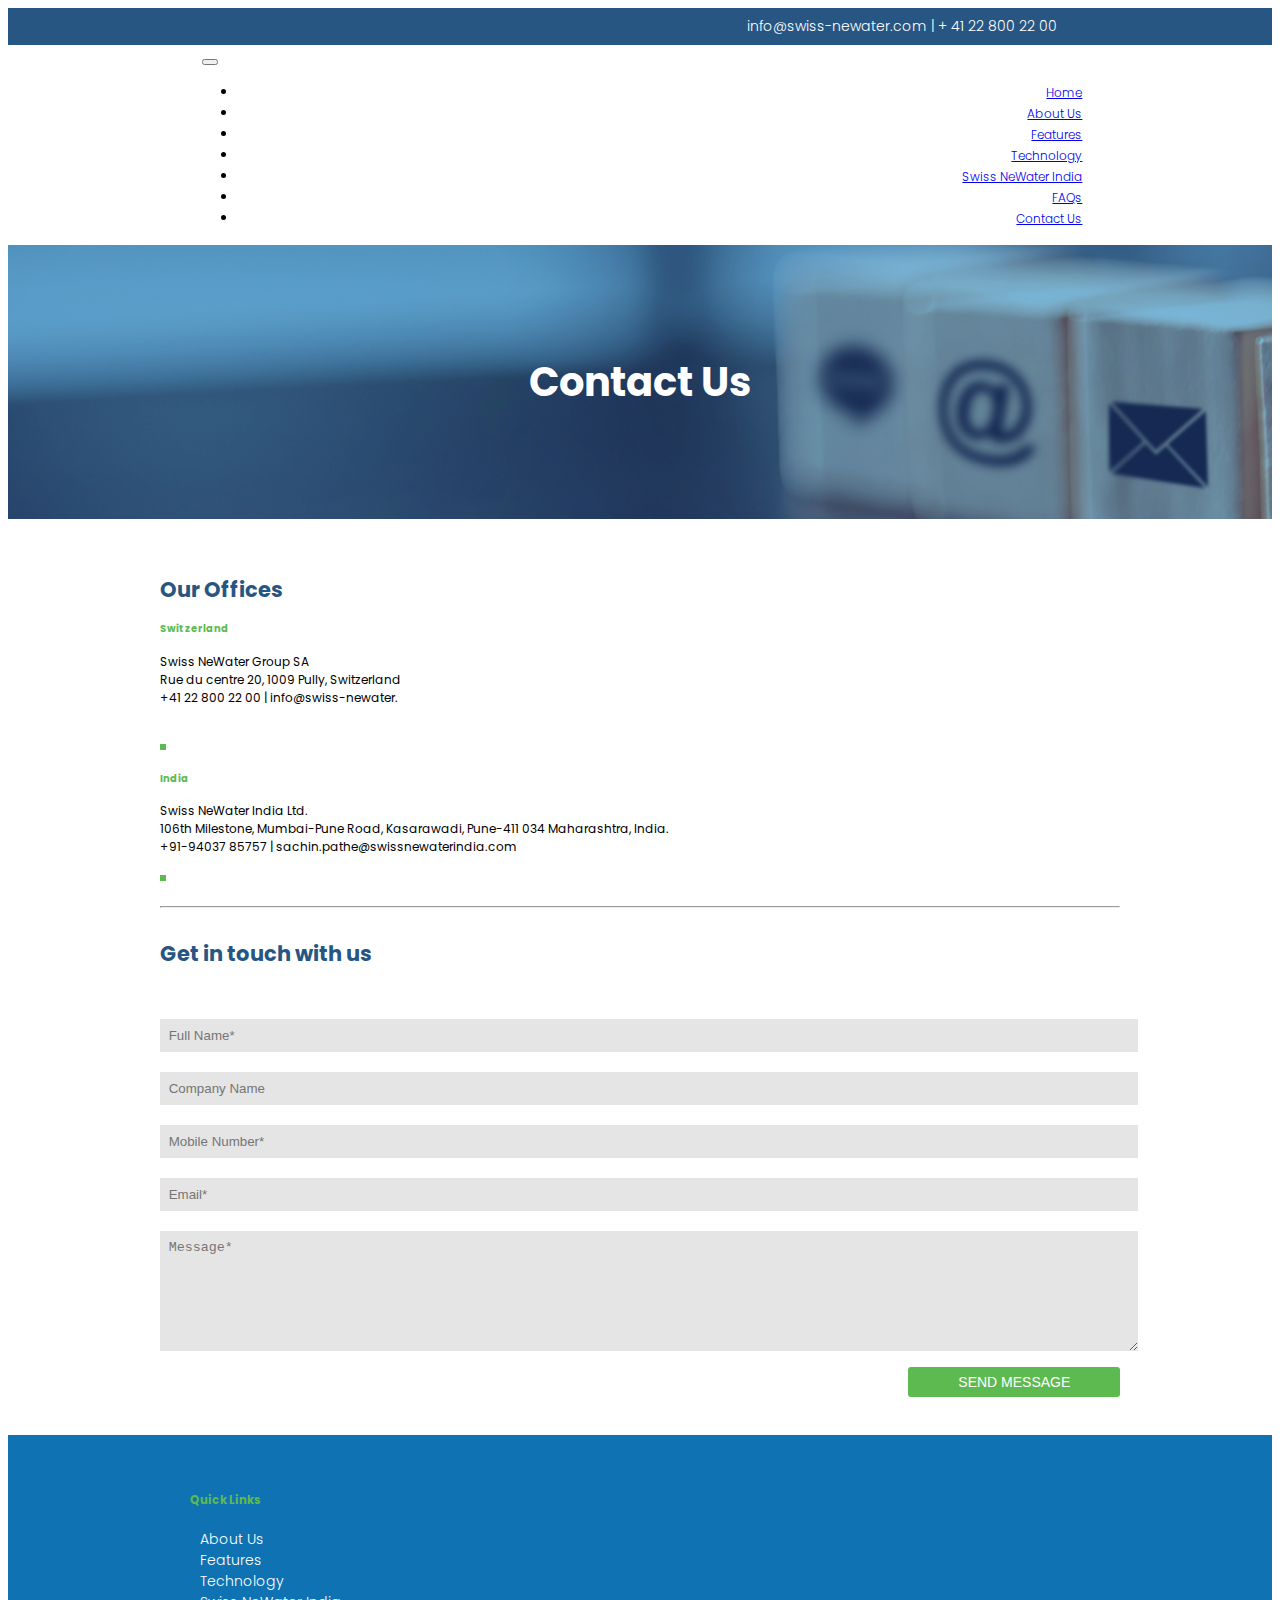
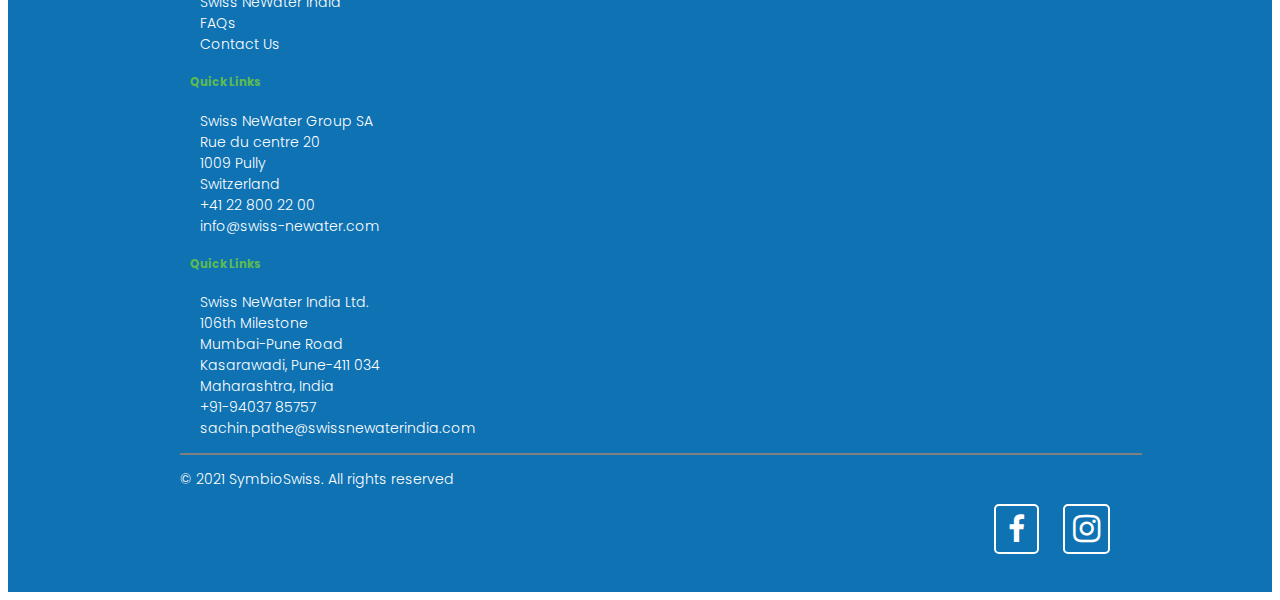
==== index.html @ 35492f00 "initial commit" ====
<!DOCTYPE html>
<html lang="en" dir="ltr">
  <head>
    <meta charset="utf-8">
    <title>Contact</title>
    <link href="https://cdn.jsdelivr.net/npm/bootstrap@5.0.1/dist/css/bootstrap.min.css" rel="stylesheet" integrity="sha384-+0n0xVW2eSR5OomGNYDnhzAbDsOXxcvSN1TPprVMTNDbiYZCxYbOOl7+AMvyTG2x" crossorigin="anonymous">
    <link rel="stylesheet" href="css/contact.css">
    <link rel="preconnect" href="https://fonts.gstatic.com">
    <link href="https://fonts.googleapis.com/css2?family=Poppins:ital,wght@0,100;0,200;0,300;0,400;0,500;0,600;0,700;1,100;1,200;1,300;1,400;1,500;1,600&display=swap" rel="stylesheet">
  <link rel="stylesheet" href="https://cdnjs.cloudflare.com/ajax/libs/font-awesome/4.7.0/css/font-awesome.min.css">
  <script src="https://cdn.jsdelivr.net/npm/bootstrap@5.0.1/dist/js/bootstrap.bundle.min.js" integrity="sha384-gtEjrD/SeCtmISkJkNUaaKMoLD0//ElJ19smozuHV6z3Iehds+3Ulb9Bn9Plx0x4" crossorigin="anonymous"></script>
  </head>
  <body>

    <div class="topper">
      info@swiss-newater.com  |   + 41 22 800 22 00


    </div>
    <nav class="navbar navbar-expand-lg navbar-light bg-light" id="nav-bar">
  <div class="container-fluid">
    <a class="navbar-brand" href="#"><img src="css/img/logo.png" alt="" style="height:58px;"></a>
    <button class="navbar-toggler" type="button" data-bs-toggle="collapse" data-bs-target="#navbarNav" aria-controls="navbarNav" aria-expanded="false" aria-label="Toggle navigation">
      <span class="navbar-toggler-icon"></span>
    </button>
    <div class="collapse navbar-collapse" id="navbarNav">
      <ul class="navbar-nav ms-auto">
        <li class="nav-item">
          <a class="nav-link active" aria-current="page" href="#">Home</a>
        </li>
        <li class="nav-item">
          <a class="nav-link" href="#">About Us</a>
        </li>
        <li class="nav-item">
          <a class="nav-link" href="#">Features</a>
        </li>
        <li class="nav-item">
          <a class="nav-link" href="#">Technology</a>
        </li>
        <li class="nav-item">
          <a class="nav-link" href="#">Swiss NeWater India</a>
        </li>
        <li class="nav-item">
          <a class="nav-link" href="#">FAQs</a>
        </li>
        <li class="nav-item">
          <a class="nav-link" href="#">Contact Us</a>
        </li>
      </ul>
    </div>
  </div>
</nav>
  <div id="background" style="background-image: url('contact-background.png');">
      <h1 class="main-heading">Contact Us</h1>
  </div>


    <div class="container">

    <h2>Our Offices</h2>
    <div class="row">
        <div class="col-lg-6 left-map-div">
          <h5 class="country-heading">Switzerland</h5>
          <p>Swiss NeWater Group SA
            <br>
        Rue du centre 20, 1009 Pully, Switzerland
        <br>
        +41 22 800 22 00  | info@swiss-newater.
      <br>
    <br></p>
        <img src="map-1.png" alt="" style="width:100%; border: 3px solid #5dba51;">
        </div>
        <div class="col-lg-6 right-map-div">
          <h5 class="country-heading">India</h5>
          <p>Swiss NeWater India Ltd.
            <br>
106th Milestone, Mumbai-Pune Road, Kasarawadi, Pune-411 034
Maharashtra, India.
<br>
+91-94037 85757  |  sachin.pathe@swissnewaterindia.com</p>
        <img src="map-1.png" alt="" style="width:100%; border: 3px solid #5dba51;">
        </div>
    </div>

    <hr class="line-break">

    <h2 id="get-in-touch">Get in touch with us</h2>
    <div class="form-div">
          <form class="" action="index.html" method="post">
            <div class="row">
              <div class="col-lg-6">
                  <input type="text" class="form-input" name="" value="" placeholder="Full Name*">
              </div>
              <div class="col-lg-6">
                <input type="text" class="form-input" name="" value="" placeholder="Company Name">

              </div>
            </div>

            <div class="row">
              <div class="col-lg-6">
                  <input type="text" class="form-input" name="" value="" placeholder="Mobile Number*">
                  <input type="text" class="form-input" name="" value="" placeholder="Email*">

              </div>
              <div class="col-lg-6 right-div-form">
                <textarea name="name" rows="5" cols="46" id="message-input" placeholder="Message*"></textarea>
                <button type="submit" id="submit-button" name="button">SEND MESSAGE</button>
              </div>
            </div>
          </form>
    </div>



    </div>


    <section id="footer">
        <div class="container-footer">
          <div class="row">
            <div class="col-lg-4 col-sm-6">
                <h5 class="footer-link-headings">Quick Links</h5>
                <ul style="list-style-type:none;">
<li><a href="#" class="quick-link-items">About Us</a></li>
<li><a href="#" class="quick-link-items">Features</a></li>
<li><a href="#" class="quick-link-items">Technology</a></li>
<li><a href="#" class="quick-link-items">Swiss NeWater India</a></li>
<li><a href="#" class="quick-link-items">FAQs</a></li>
<li><a href="#" class="quick-link-items">Contact Us</a></li>





                </ul>
            </div>
            <div class="col-lg-4 col-sm-6">
              <h5 class="footer-link-headings">Quick Links</h5>
              <ul style="list-style-type:none;">
                <li><a href="#" class="quick-link-items">Swiss NeWater Group SA</a></li>
                <li><a href="#" class="quick-link-items">Rue du centre 20</a></li>
                <li><a href="#" class="quick-link-items">1009 Pully</a></li>
                <li><a href="#" class="quick-link-items">Switzerland</a></li>
                <li><a href="#" class="quick-link-items">+41 22 800 22 00</a></li>

                <li><a href="#" class="quick-link-items">info@swiss-newater.com</a></li>





              </ul>
            </div>
            <div class="col-lg-4 col-sm-6">
              <h5 class="footer-link-headings">Quick Links</h5>
              <ul style="list-style-type:none;">
                <li><a href="#" class="quick-link-items">Swiss NeWater India Ltd.</a></li>
                <li><a href="#" class="quick-link-items">106th Milestone</a></li>
                <li><a href="#" class="quick-link-items">Mumbai-Pune Road</a></li>
                <li><a href="#" class="quick-link-items">Kasarawadi, Pune-411 034</a></li>
                <li><a href="#" class="quick-link-items">Maharashtra, India</a></li>

                <li><a href="#" class="quick-link-items">+91-94037 85757</a></li>
                <li><a href="#" class="quick-link-items">sachin.pathe@swissnewaterindia.com</a></li>







              </ul>
            </div>


            <hr class="line-break-bottom">
            <div class="row">
              <div class="col-lg-6">
                <p style="margin-left:20px;">© 2021 SymbioSwiss. All rights reserved</p>

              </div>
              <div class="col-lg-6" style="text-align:right;">
                <a href="#"><i class="fa fa-facebook" style="font-size:30px; padding:8px 12px;"></i></a>
                <a href="#"><i class="fa fa-instagram" style="font-size:32px; padding:7px 8px;"></i></a>

              </div>
            </div>
          </div>
        </div>
    </section>

  </body>
</html>
---- css/contact.css ----
.topper{
  background-color: #285683;
  padding: 8px;
  color: white;
  padding-right: 17%;
  padding-left: 14.5%;
  text-align: right;
}
#nav-bar{
  padding: 2px 15%;
}
#navbarNav{
  text-align: right;
}
.nav-link{
  font-size: 14px;
  margin: 0 ;
}
#background{
  text-align: center;

  padding: 80px 0;
}

@media(min-width:992px) and (max-width:1328px){
  .nav-link{
    font-size: 12px;
  }
}
.main-heading{
  font-size: 40px;
  color: white;
  font-family: 'Poppins', sans-serif;
  font-weight: bold;
}
.container{
  padding: 3% 12%;
}
.left-map-div, .right-map-div{
  font-size: 12px;
    font-family: 'Poppins', sans-serif;
    font-weight: 400;
}
.country-heading{
  color: #5dba51;

}
.line-break{
  margin: 20px 0;
}
h2{
  color:#285683;
  font-weight: bold;
}
body{
  font-family: 'Poppins', sans-serif;
  font-size: 14px;
  font-weight: 300;
}
#get-in-touch{
  margin-top:30px;
}
.form-div{
  margin-top: 40px;
}
.form-input{
  width: 100%;
  padding: 9px;
  background-color: #e5e5e5;
  border: 0;
  margin: 10px 0;
}
#message-input{
  height: 102px;
  margin: 10px 0;
  width: 100%;
  background-color: #e5e5e5;
  border: 0;
  padding: 9px;
}
.right-div-form{
  text-align: right;
}
#submit-button{
  padding: 7px 50px;
  border-radius: 3px;
  background-color: #5dba51;
  border: 0;
  color: white;
  font-size: 14px;
}
#footer{
  background-color: #0e72b3;
  color: white;
}
.footer-link-headings{
  color:  #5dba51;
  padding-left: 30px;
}
.quick-link-items{
  text-decoration: none;
  color: white;
}
.quick-link-items:hover{
  text-decoration: none;
  color: white;
  font-weight: bold;
}
.line-break-bottom{
  width: 100%;
  margin-left: 20px;
  border: 1px solid;
}
.container-footer{
  padding: 3% 12%;
}

.fa{
  margin: 0 10px;
  color: white;
  padding: 5px;
  border: 2px solid white;
  border-radius: 5px;
}
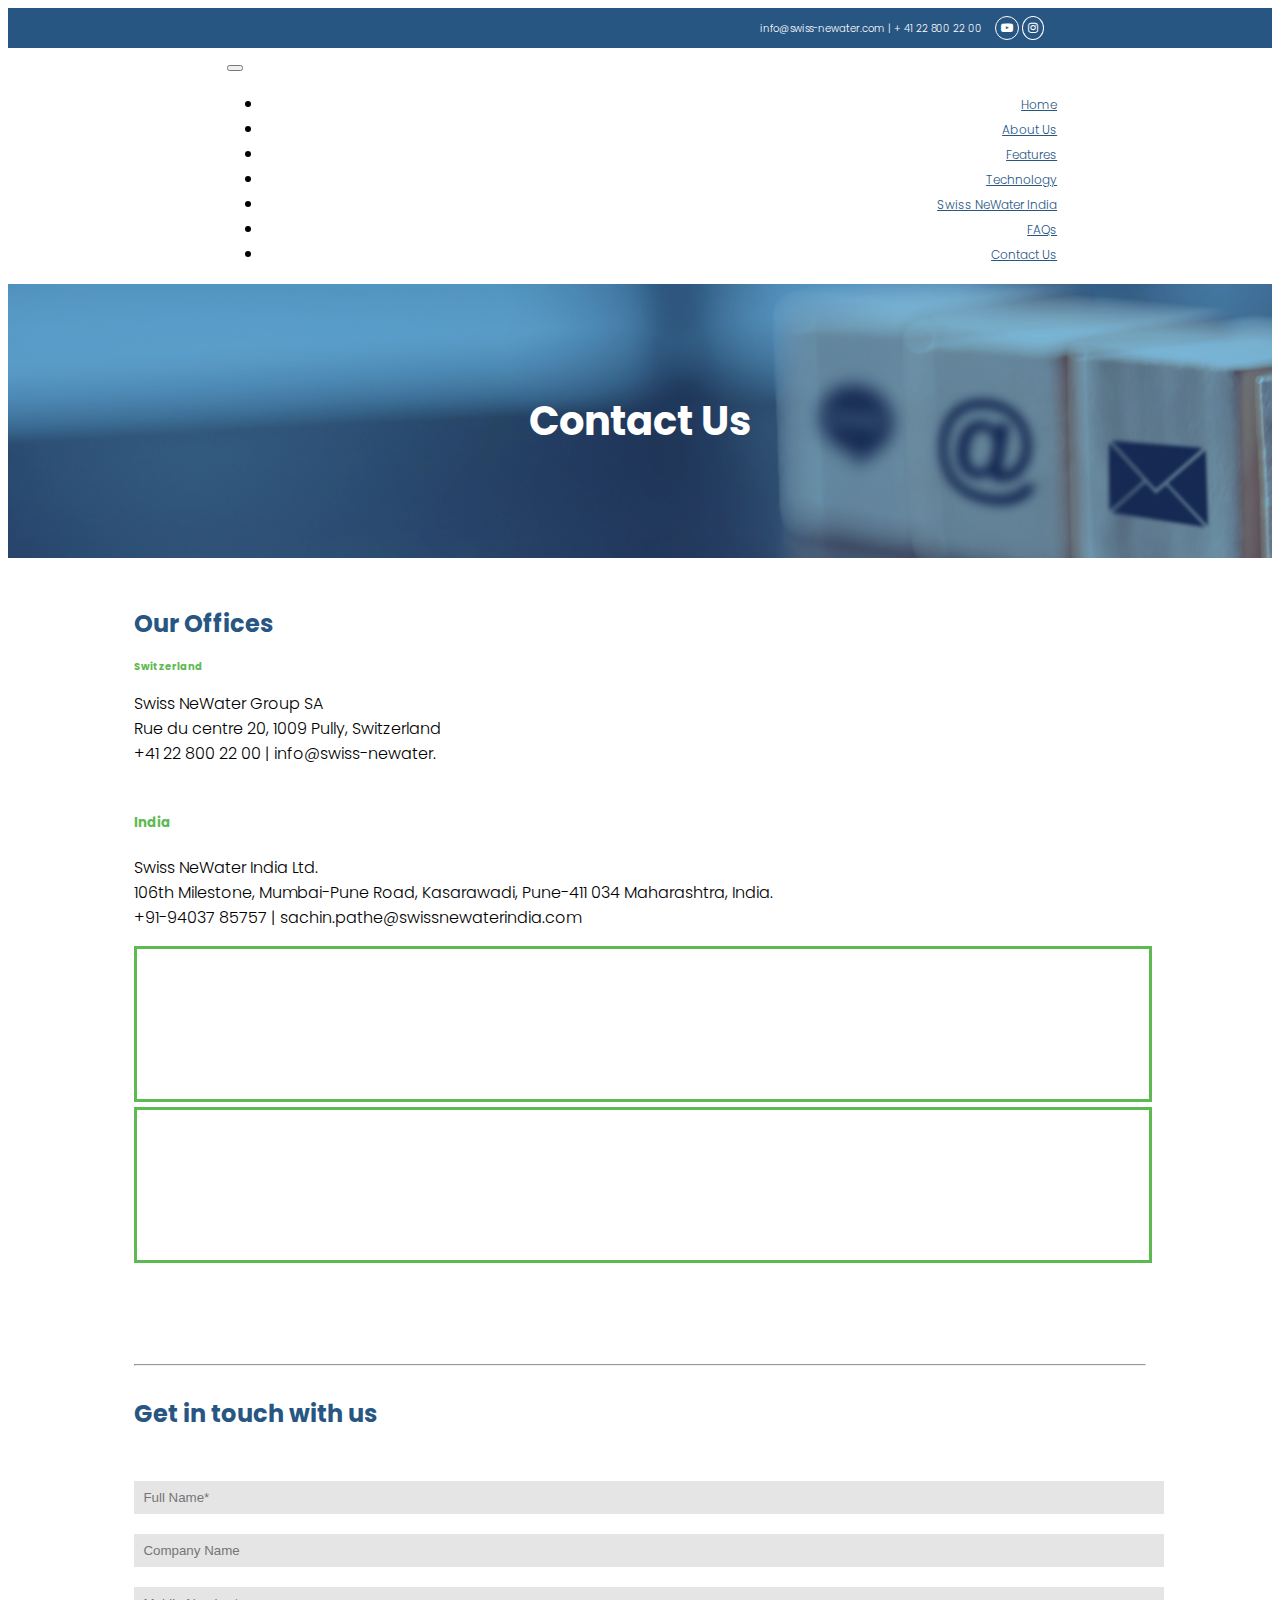
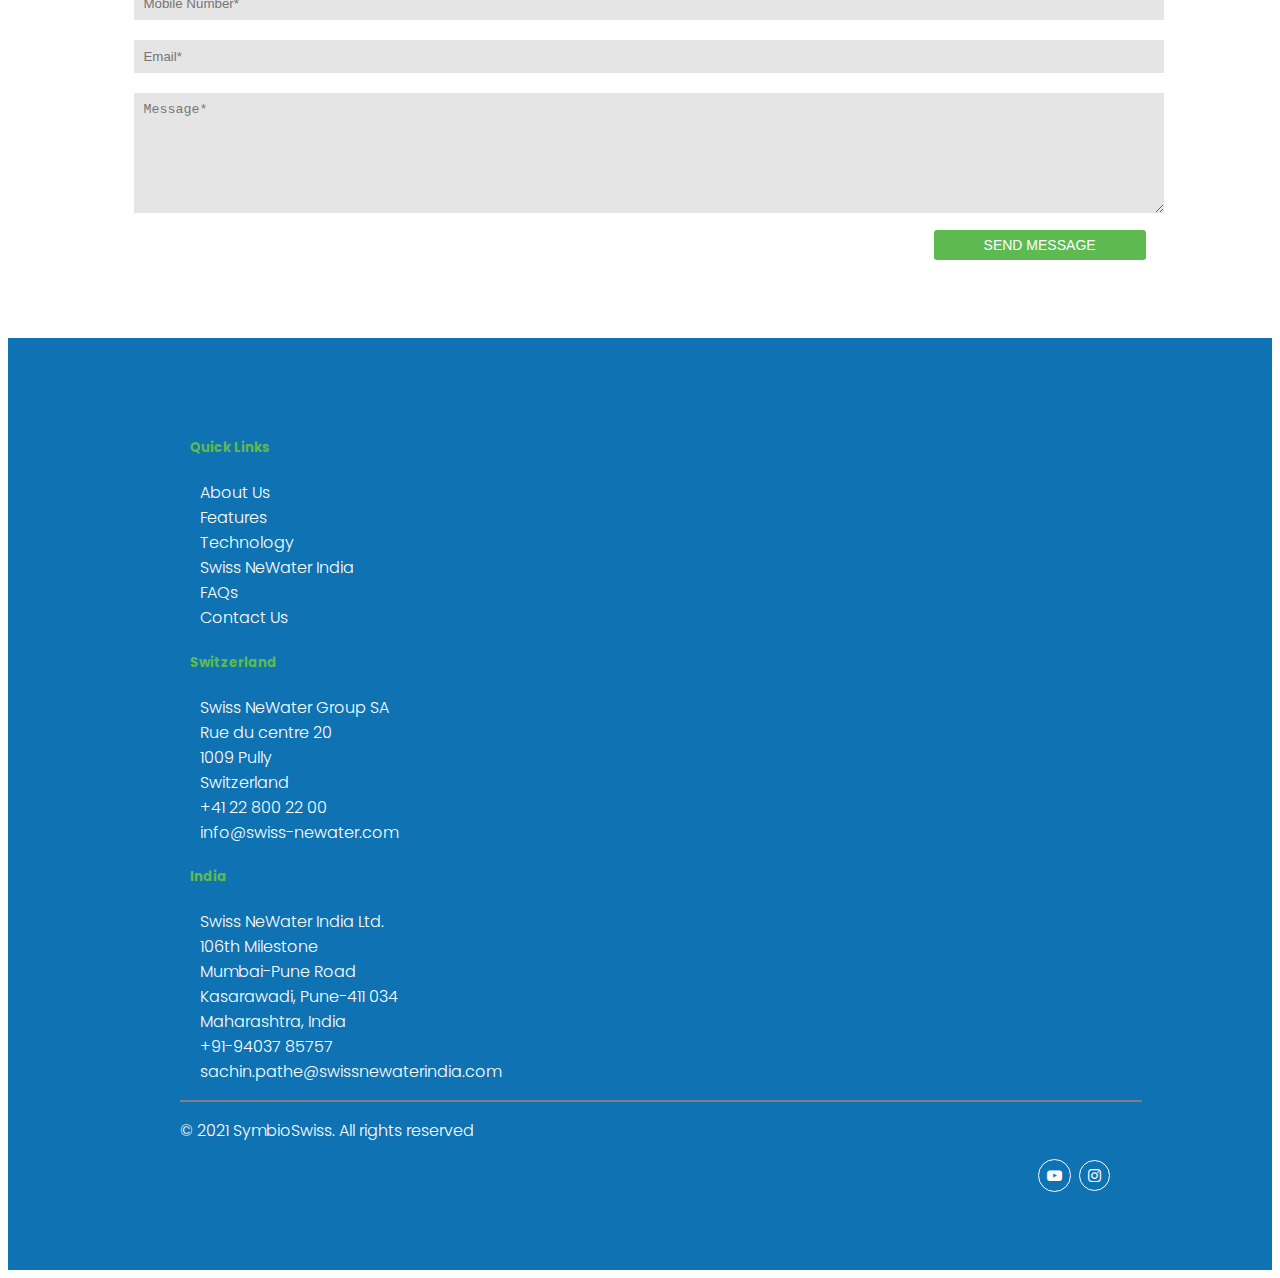
==== commit 8bff2c5a: "middle of the changed" ====
--- a/index.html
+++ b/index.html
@@ -1,194 +1,220 @@
 <!DOCTYPE html>
 <html lang="en" dir="ltr">
-  <head>
-    <meta charset="utf-8">
-    <title>Contact</title>
-    <link href="https://cdn.jsdelivr.net/npm/bootstrap@5.0.1/dist/css/bootstrap.min.css" rel="stylesheet" integrity="sha384-+0n0xVW2eSR5OomGNYDnhzAbDsOXxcvSN1TPprVMTNDbiYZCxYbOOl7+AMvyTG2x" crossorigin="anonymous">
-    <link rel="stylesheet" href="css/contact.css">
-    <link rel="preconnect" href="https://fonts.gstatic.com">
-    <link href="https://fonts.googleapis.com/css2?family=Poppins:ital,wght@0,100;0,200;0,300;0,400;0,500;0,600;0,700;1,100;1,200;1,300;1,400;1,500;1,600&display=swap" rel="stylesheet">
+
+<head>
+  <meta charset="utf-8">
+  <meta name="viewport" content="width=device-width, initial-scale=1">
+  <title>Contact</title>
+  <link href="https://cdn.jsdelivr.net/npm/bootstrap@5.0.1/dist/css/bootstrap.min.css" rel="stylesheet" integrity="sha384-+0n0xVW2eSR5OomGNYDnhzAbDsOXxcvSN1TPprVMTNDbiYZCxYbOOl7+AMvyTG2x" crossorigin="anonymous">
+  <link rel="stylesheet" href="css/contact.css">
+  <link rel="preconnect" href="https://fonts.gstatic.com">
+  <link href="https://fonts.googleapis.com/css2?family=Poppins:ital,wght@0,100;0,200;0,300;0,400;0,500;0,600;0,700;1,100;1,200;1,300;1,400;1,500;1,600&display=swap" rel="stylesheet">
   <link rel="stylesheet" href="https://cdnjs.cloudflare.com/ajax/libs/font-awesome/4.7.0/css/font-awesome.min.css">
   <script src="https://cdn.jsdelivr.net/npm/bootstrap@5.0.1/dist/js/bootstrap.bundle.min.js" integrity="sha384-gtEjrD/SeCtmISkJkNUaaKMoLD0//ElJ19smozuHV6z3Iehds+3Ulb9Bn9Plx0x4" crossorigin="anonymous"></script>
-  </head>
-  <body>
-
-    <div class="topper">
-      info@swiss-newater.com  |   + 41 22 800 22 00
-
-
-    </div>
-    <nav class="navbar navbar-expand-lg navbar-light bg-light" id="nav-bar">
-  <div class="container-fluid">
-    <a class="navbar-brand" href="#"><img src="css/img/logo.png" alt="" style="height:58px;"></a>
-    <button class="navbar-toggler" type="button" data-bs-toggle="collapse" data-bs-target="#navbarNav" aria-controls="navbarNav" aria-expanded="false" aria-label="Toggle navigation">
-      <span class="navbar-toggler-icon"></span>
-    </button>
-    <div class="collapse navbar-collapse" id="navbarNav">
-      <ul class="navbar-nav ms-auto">
-        <li class="nav-item">
-          <a class="nav-link active" aria-current="page" href="#">Home</a>
-        </li>
-        <li class="nav-item">
-          <a class="nav-link" href="#">About Us</a>
-        </li>
-        <li class="nav-item">
-          <a class="nav-link" href="#">Features</a>
-        </li>
-        <li class="nav-item">
-          <a class="nav-link" href="#">Technology</a>
-        </li>
-        <li class="nav-item">
-          <a class="nav-link" href="#">Swiss NeWater India</a>
-        </li>
-        <li class="nav-item">
-          <a class="nav-link" href="#">FAQs</a>
-        </li>
-        <li class="nav-item">
-          <a class="nav-link" href="#">Contact Us</a>
-        </li>
-      </ul>
-    </div>
-  </div>
-</nav>
+</head>
+
+<body>
+
+  <div class="topper">
+    <a href="mailto:info@swiss-newater.com" style="color:white; text-decoration:none;">info@swiss-newater.com</a> | <a href="tel:+ 41228002200" style="color:white; text-decoration:none;">+ 41 22 800 22 00</a>
+    <a href="https://www.youtube.com/channel/UC15GoEQWZjkKZzRL6vrEamQ"><i class="fa fa-youtube-play" style="font-size: 12px; border-radius:100%; border:1px solid; margin:0 0 0 10px;"></i></a>
+    <a href="https://www.instagram.com/swissnewater/"><i class="fa fa-instagram" style="font-size: 12px; border-radius:100%; border:1px solid; margin:0;"></i></a>
+
+
+  </div>
+  <nav class="navbar navbar-expand-lg navbar-light bg-light" id="nav-bar">
+    <div class="container-fluid">
+      <a class="navbar-brand" href="#"><img src="css/img/logo.png" alt="" style="height:58px;"></a>
+      <button class="navbar-toggler" type="button" data-bs-toggle="collapse" data-bs-target="#navbarNav" aria-controls="navbarNav" aria-expanded="false" aria-label="Toggle navigation">
+        <span class="navbar-toggler-icon"></span>
+      </button>
+      <div class="collapse navbar-collapse" id="navbarNav">
+        <ul class="navbar-nav ms-auto">
+          <li class="nav-item">
+            <a class="nav-link active" style="color:#285683" id="home-link" aria-current="page" href="#">Home</a>
+          </li>
+          <li class="nav-item">
+            <a class="nav-link" id="about-link" href="#">About Us</a>
+          </li>
+          <li class="nav-item">
+            <a class="nav-link" id="about-link2" href="#">Features</a>
+          </li>
+          <li class="nav-item">
+            <a class="nav-link" id="about-link3" href="#">Technology</a>
+          </li>
+          <li class="nav-item">
+            <a class="nav-link" id="about-link4" href="#">Swiss NeWater India</a>
+          </li>
+          <li class="nav-item">
+            <a class="nav-link" id="about-link5" href="#">FAQs</a>
+          </li>
+          <li class="nav-item">
+            <a class="nav-link" id="about-link6" href="#">Contact Us</a>
+          </li>
+        </ul>
+      </div>
+    </div>
+  </nav>
   <div id="background" style="background-image: url('contact-background.png');">
-      <h1 class="main-heading">Contact Us</h1>
-  </div>
-
-
-    <div class="container">
+    <h1 class="main-heading">Contact Us</h1>
+  </div>
+
+
+  <div class="container">
 
     <h2>Our Offices</h2>
     <div class="row">
-        <div class="col-lg-6 left-map-div">
-          <h5 class="country-heading">Switzerland</h5>
-          <p>Swiss NeWater Group SA
-            <br>
-        Rue du centre 20, 1009 Pully, Switzerland
-        <br>
-        +41 22 800 22 00  | info@swiss-newater.
-      <br>
-    <br></p>
-        <img src="map-1.png" alt="" style="width:100%; border: 3px solid #5dba51;">
-        </div>
-        <div class="col-lg-6 right-map-div">
-          <h5 class="country-heading">India</h5>
-          <p>Swiss NeWater India Ltd.
-            <br>
-106th Milestone, Mumbai-Pune Road, Kasarawadi, Pune-411 034
-Maharashtra, India.
-<br>
-+91-94037 85757  |  sachin.pathe@swissnewaterindia.com</p>
-        <img src="map-1.png" alt="" style="width:100%; border: 3px solid #5dba51;">
-        </div>
-    </div>
-
-    <hr class="line-break">
-
-    <h2 id="get-in-touch">Get in touch with us</h2>
-    <div class="form-div">
-          <form class="" action="index.html" method="post">
-            <div class="row">
-              <div class="col-lg-6">
-                  <input type="text" class="form-input" name="" value="" placeholder="Full Name*">
-              </div>
-              <div class="col-lg-6">
-                <input type="text" class="form-input" name="" value="" placeholder="Company Name">
-
-              </div>
-            </div>
-
-            <div class="row">
-              <div class="col-lg-6">
-                  <input type="text" class="form-input" name="" value="" placeholder="Mobile Number*">
-                  <input type="text" class="form-input" name="" value="" placeholder="Email*">
-
-              </div>
-              <div class="col-lg-6 right-div-form">
-                <textarea name="name" rows="5" cols="46" id="message-input" placeholder="Message*"></textarea>
-                <button type="submit" id="submit-button" name="button">SEND MESSAGE</button>
-              </div>
-            </div>
-          </form>
-    </div>
-
-
-
-    </div>
-
-
-    <section id="footer">
-        <div class="container-footer">
-          <div class="row">
-            <div class="col-lg-4 col-sm-6">
-                <h5 class="footer-link-headings">Quick Links</h5>
-                <ul style="list-style-type:none;">
-<li><a href="#" class="quick-link-items">About Us</a></li>
-<li><a href="#" class="quick-link-items">Features</a></li>
-<li><a href="#" class="quick-link-items">Technology</a></li>
-<li><a href="#" class="quick-link-items">Swiss NeWater India</a></li>
-<li><a href="#" class="quick-link-items">FAQs</a></li>
-<li><a href="#" class="quick-link-items">Contact Us</a></li>
-
-
-
-
-
-                </ul>
-            </div>
-            <div class="col-lg-4 col-sm-6">
-              <h5 class="footer-link-headings">Quick Links</h5>
-              <ul style="list-style-type:none;">
-                <li><a href="#" class="quick-link-items">Swiss NeWater Group SA</a></li>
-                <li><a href="#" class="quick-link-items">Rue du centre 20</a></li>
-                <li><a href="#" class="quick-link-items">1009 Pully</a></li>
-                <li><a href="#" class="quick-link-items">Switzerland</a></li>
-                <li><a href="#" class="quick-link-items">+41 22 800 22 00</a></li>
-
-                <li><a href="#" class="quick-link-items">info@swiss-newater.com</a></li>
-
-
-
-
-
-              </ul>
-            </div>
-            <div class="col-lg-4 col-sm-6">
-              <h5 class="footer-link-headings">Quick Links</h5>
-              <ul style="list-style-type:none;">
-                <li><a href="#" class="quick-link-items">Swiss NeWater India Ltd.</a></li>
-                <li><a href="#" class="quick-link-items">106th Milestone</a></li>
-                <li><a href="#" class="quick-link-items">Mumbai-Pune Road</a></li>
-                <li><a href="#" class="quick-link-items">Kasarawadi, Pune-411 034</a></li>
-                <li><a href="#" class="quick-link-items">Maharashtra, India</a></li>
-
-                <li><a href="#" class="quick-link-items">+91-94037 85757</a></li>
-                <li><a href="#" class="quick-link-items">sachin.pathe@swissnewaterindia.com</a></li>
-
-
-
-
-
-
-
-              </ul>
-            </div>
-
-
-            <hr class="line-break-bottom">
-            <div class="row">
-              <div class="col-lg-6">
-                <p style="margin-left:20px;">© 2021 SymbioSwiss. All rights reserved</p>
-
-              </div>
-              <div class="col-lg-6" style="text-align:right;">
-                <a href="#"><i class="fa fa-facebook" style="font-size:30px; padding:8px 12px;"></i></a>
-                <a href="#"><i class="fa fa-instagram" style="font-size:32px; padding:7px 8px;"></i></a>
-
-              </div>
-            </div>
+      <div class="col-lg-6 left-map-div">
+        <h5 class="country-heading">Switzerland</h5>
+        <p style="font-size:16px; font-weight:300;">Swiss NeWater Group SA
+          <br>
+          Rue du centre 20, 1009 Pully, Switzerland
+          <br>
+          +41 22 800 22 00 | info@swiss-newater.
+          <br>
+          <br>
+        </p>
+
+
+      </div>
+
+      <div class="col-lg-6">
+
+        <h5 class="country-heading">India</h5>
+        <p style="font-size:16px;"> Swiss NeWater India Ltd.
+          <br>
+          106th Milestone, Mumbai-Pune Road, Kasarawadi, Pune-411 034
+          Maharashtra, India.
+          <br>
+          +91-94037 85757 | sachin.pathe@swissnewaterindia.com
+        </p>
+      </div>
+    </div>
+    <div class="right-map-div">
+      <div class="row">
+        <div class="col-lg-6">
+
+          <iframe
+            src="https://www.google.com/maps/embed?pb=!1m18!1m12!1m3!1d2745.9102526263696!2d6.658330614991559!3d46.50988687108155!2m3!1f0!2f0!3f0!3m2!1i1024!2i768!4f13.1!3m3!1m2!1s0x478c2fa9ec54e3a1%3A0xeb7acdbf29c89c08!2sRue%20du%20Ctre%2020%2C%201009%20Pully%2C%20Switzerland!5e0!3m2!1sen!2sin!4v1623088778163!5m2!1sen!2sin"
+            style="border:3px solid #5dba51; width:100%;" allowfullscreen="" loading="lazy"></iframe>
+        </div>
+        <div class="col-lg-6">
+          <iframe
+            src="https://www.google.com/maps/embed?pb=!1m18!1m12!1m3!1d3781.4149218660714!2d73.82425081420536!3d18.60039817158413!2m3!1f0!2f0!3f0!3m2!1i1024!2i768!4f13.1!3m3!1m2!1s0x3bc2b991d727dfb5%3A0xaa6575e7ce52bbb2!2sSwissnewaterindia!5e0!3m2!1sen!2sin!4v1623088967184!5m2!1sen!2sin"
+            style="border:3px solid #5dba51; width:100%;" allowfullscreen="" loading="lazy"></iframe>
+
+        </div>
+      </div>
+
+    </div>
+  </div>
+
+<div class="container">
+  <hr class="line-break">
+
+
+  <h2 id="get-in-touch">Get in touch with us</h2>
+  <div class="form-div">
+    <form class="" action="index.html" method="post">
+      <div class="row">
+        <div class="col-lg-6">
+          <input type="text" class="form-input" name="" value="" placeholder="Full Name*">
+        </div>
+        <div class="col-lg-6">
+          <input type="text" class="form-input" name="" value="" placeholder="Company Name">
+
+        </div>
+      </div>
+
+      <div class="row">
+        <div class="col-lg-6">
+          <input type="text" class="form-input" name="" value="" placeholder="Mobile Number*">
+          <input type="text" class="form-input" name="" value="" placeholder="Email*">
+
+        </div>
+        <div class="col-lg-6 right-div-form">
+          <textarea name="name" rows="5" cols="46" id="message-input" placeholder="Message*"></textarea>
+          <button type="submit" id="submit-button" name="button">SEND MESSAGE</button>
+        </div>
+      </div>
+    </form>
+  </div>
+
+
+
+  </div>
+</div>
+
+  <section id="footer">
+    <div class="container-footer">
+      <div class="row">
+        <div class="col-lg-4 col-sm-6">
+          <h5 class="footer-link-headings">Quick Links</h5>
+          <ul style="list-style-type:none;">
+            <li><a href="#" class="quick-link-items">About Us</a></li>
+            <li><a href="#" class="quick-link-items">Features</a></li>
+            <li><a href="#" class="quick-link-items">Technology</a></li>
+            <li><a href="#" class="quick-link-items">Swiss NeWater India</a></li>
+            <li><a href="#" class="quick-link-items">FAQs</a></li>
+            <li><a href="#" class="quick-link-items">Contact Us</a></li>
+
+
+
+
+
+          </ul>
+        </div>
+        <div class="col-lg-4 col-sm-6">
+          <h5 class="footer-link-headings">Switzerland</h5>
+          <ul style="list-style-type:none;">
+            <li>Swiss NeWater Group SA</li>
+            <li>Rue du centre 20</li>
+            <li>1009 Pully</li>
+            <li>Switzerland</li>
+            <li> <a href="tel:+41228002200" style="color:white; text-decoration:none;">+41 22 800 22 00</a></li>
+            <li><a href="mailto:info@swiss-newater.com" style="color:white; text-decoration:none;">info@swiss-newater.com</a>
+
+
+
+
+          </ul>
+        </div>
+        <div class="col-lg-4 col-sm-6">
+          <h5 class="footer-link-headings">India</h5>
+          <ul style="list-style-type:none;">
+            <li>Swiss NeWater India Ltd.</li>
+            <li>106th Milestone</li>
+            <li>Mumbai-Pune Road</li>
+            <li>Kasarawadi, Pune-411 034</li>
+            <li>Maharashtra, India</li>
+
+            <li> <a href="tel:+91-9403785757" style="color:white; text-decoration:none;">+91-94037 85757</a></li>
+            <li><a href="mailto:sachin.pathe@swissnewaterindia.com" style="color:white; text-decoration:none;">sachin.pathe@swissnewaterindia.com</a></li>
+
+
+
+
+
+
+
+          </ul>
+        </div>
+
+        <hr class="line-break-bottom">
+        <div class="row">
+          <div class="col-lg-6">
+            <p style="margin-left:20px;">© 2021 SymbioSwiss. All rights reserved</p>
+
           </div>
-        </div>
-    </section>
-
-  </body>
+          <div class="col-lg-6" style="text-align:right;">
+            <a href="https://www.youtube.com/channel/UC15GoEQWZjkKZzRL6vrEamQ"><i class="fa fa-youtube-play" style="font-size:15px; border:1px solid; padding:8px 8px; border-radius:100%; margin-right:2px;"></i></a>
+            <a href="https://www.instagram.com/swissnewater/"><i class="fa fa-instagram" style="font-size:15px;border:1px solid; padding:7px 8px 7px 8px; border-radius:100%;margin-left:2px;"></i></a>
+          </div>
+        </div>
+      </div>
+    </div>
+  </section>
+
+</body>
+
 </html>
--- a/css/contact.css
+++ b/css/contact.css
@@ -3,12 +3,23 @@
   background-color: #285683;
   padding: 8px;
   color: white;
-  padding-right: 17%;
+  font-size: 10px;
+  padding-right: 18%;
   padding-left: 14.5%;
   text-align: right;
 }
 #nav-bar{
-  padding: 2px 15%;
+  padding: 2px 17%;
+}
+@media (max-width:1095px) and (min-width:992px) {
+  #nav-bar{
+    padding: 2px 17% 2px 12%;
+  }
+}
+@media (max-width:992px){
+  #nav-bar{
+    padding: 2px 17% 2px 10%;
+  }
 }
 #navbarNav{
   text-align: right;
@@ -35,13 +46,19 @@
   font-weight: bold;
 }
 .container{
-  padding: 3% 12%;
+  padding: 3% 10%;
 }
 .left-map-div, .right-map-div{
   font-size: 12px;
     font-family: 'Poppins', sans-serif;
     font-weight: 400;
 }
+@media (max-width:992px) {
+  .right-map-div{
+    margin-top: 30px;
+  }
+
+}
 .country-heading{
   color: #5dba51;
 
@@ -51,11 +68,12 @@
 }
 h2{
   color:#285683;
+  margin-top: 10px;
   font-weight: bold;
 }
 body{
   font-family: 'Poppins', sans-serif;
-  font-size: 14px;
+font-size: 16px!important;
   font-weight: 300;
 }
 #get-in-touch{
@@ -89,8 +107,10 @@
   border: 0;
   color: white;
   font-size: 14px;
+  margin-bottom: 40px;
 }
 #footer{
+    padding:40px 0;
   background-color: #0e72b3;
   color: white;
 }
@@ -104,8 +124,7 @@
 }
 .quick-link-items:hover{
   text-decoration: none;
-  color: white;
-  font-weight: bold;
+  color: #5dba51;
 }
 .line-break-bottom{
   width: 100%;
@@ -119,7 +138,63 @@
 .fa{
   margin: 0 10px;
   color: white;
-  padding: 5px;
+  padding: 5px;  font-size: 10px;
   border: 2px solid white;
   border-radius: 5px;
 }
+@media (max-width:480px){
+  .topper{
+    padding-left:0;
+    padding-right: 2%;
+  }
+}
+.fa:hover{
+  color:#5dba51;
+  border: 1px solid #5dba51;
+}
+#about-link:hover{
+  color:#5dba51;
+}
+
+#about-link1:hover{
+  color:#5dba51;
+}
+#about-link2:hover{
+  color:#5dba51;
+}
+#about-link3:hover{
+  color:#5dba51;
+}
+#about-link5:hover{
+  color:#5dba51;
+}
+#about-link4:hover{
+  color:#5dba51;
+}
+#about-link6:hover{
+  color:#5dba51;
+}
+#home-link:hover{
+  color: #5dba51;
+}
+#about-link{
+  color:#285683;
+}
+#about-link2{
+  color:#285683;
+}
+#about-link3{
+  color:#285683;
+}
+#about-link4{
+  color:#285683;
+}
+#about-link5{
+  color:#285683;
+}
+#about-link6{
+  color:#285683;
+}
+#home-link{
+  color:#285683;
+}
